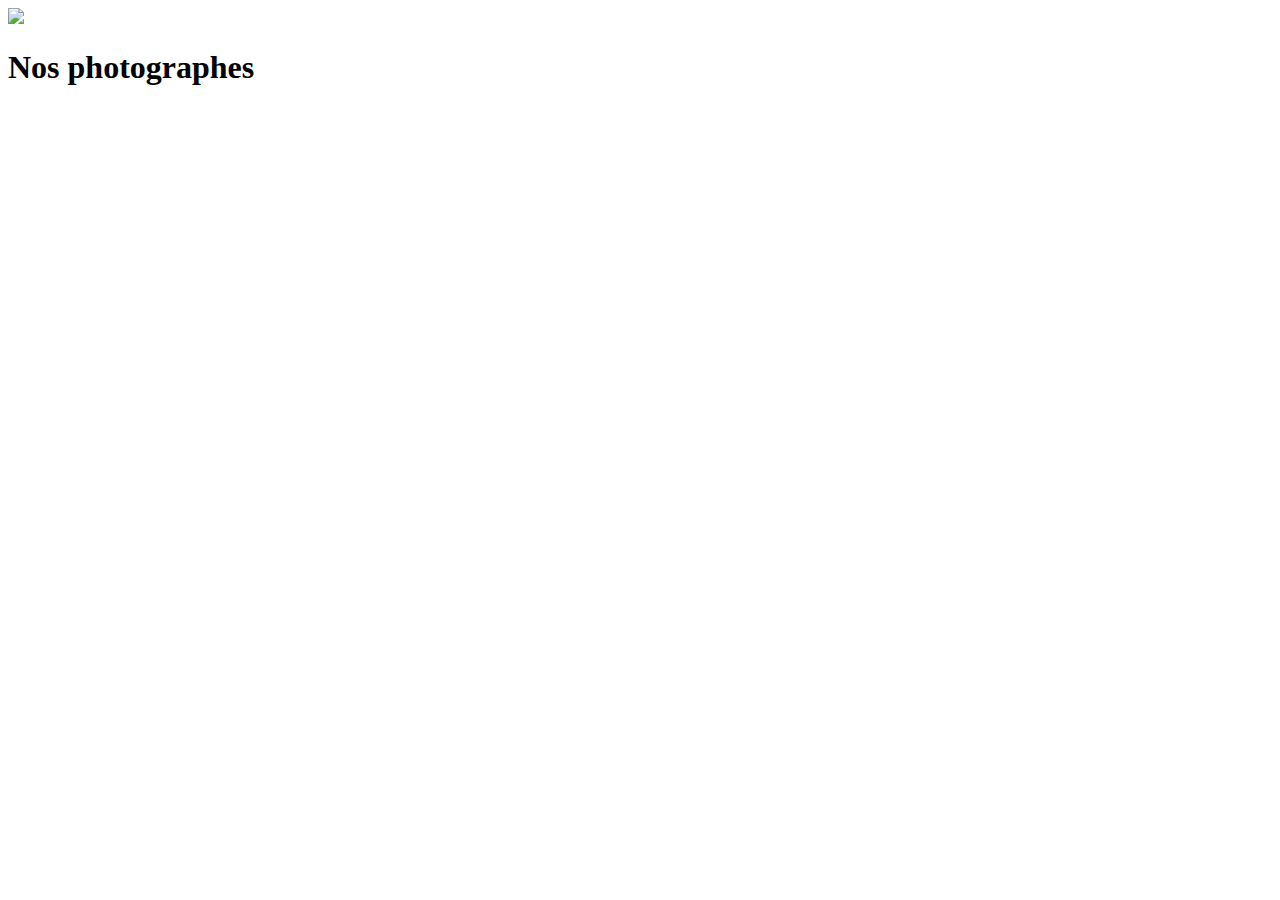
==== index.html @ 462b1a5c "ajout du fichier api et modification du nom du dossier photographe" ====
<!DOCTYPE html>
<html>
  <head>
    <link href="css/style.css" rel="stylesheet" type="text/css" />
    <meta charset="utf-8">
    <link rel="icon" type="image/png" href="assets/favicon.png">
    <link href="https://fonts.googleapis.com/css?family=DM+Sans&display=swap" rel="stylesheet">
    <title>Fisheye</title>
  </head>
  <body>
    <header>
        <img src="assets/images/logo.png" class="logo" />
        <h1>Nos photographes</h1>
    </header>
    <main id="main">
        <div class="photographer_section"></div>
    </main>
    <script src="scripts/factories/photographer.js"></script>
    <script src="scripts/pages/index.js"></script>
    <script src="scripts/utils/api.js"></script>
  </body>
</html>
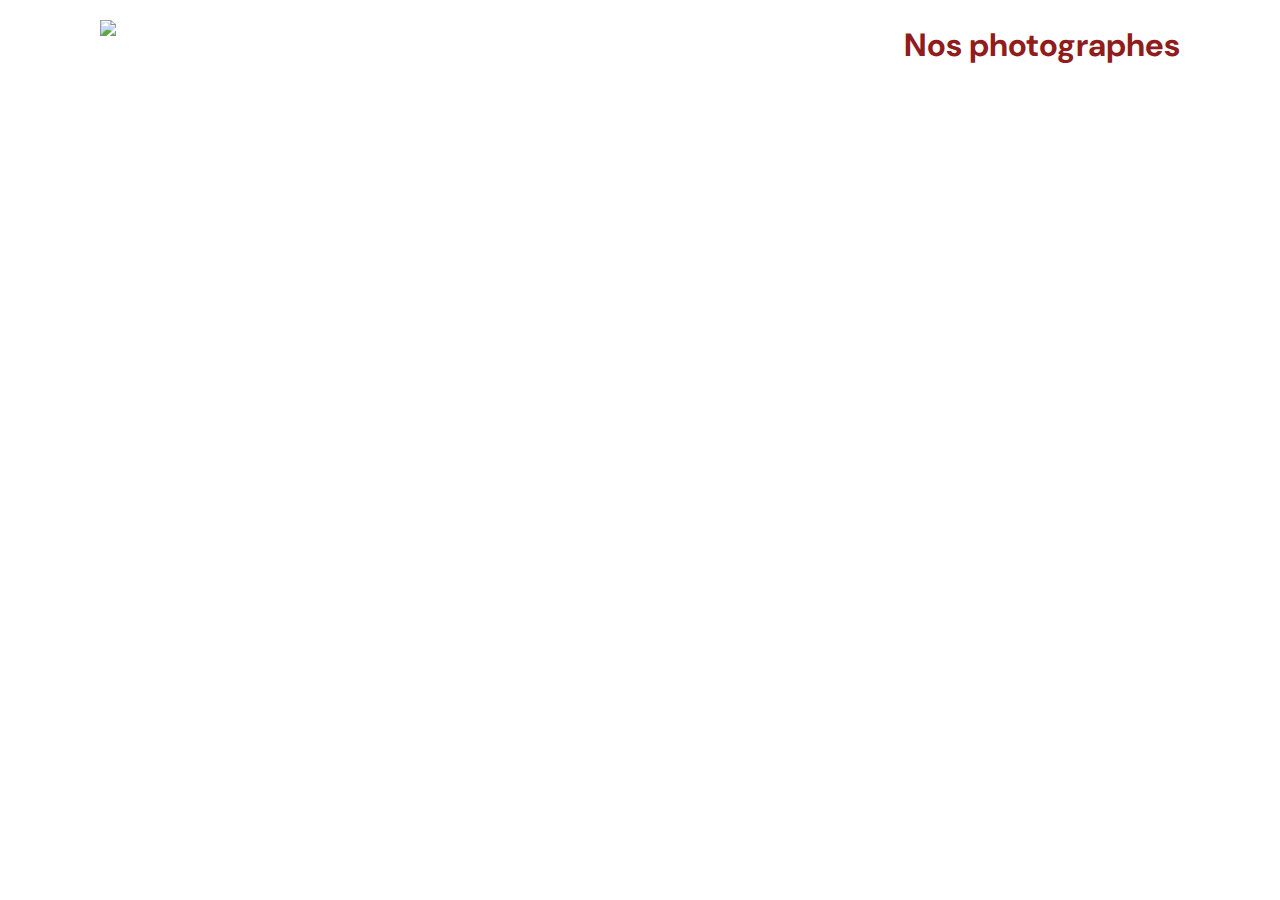
==== commit 45e192b2: "changement de la structure du code POO" ====
--- a/index.html
+++ b/index.html
@@ -1,6 +1,7 @@
 <!DOCTYPE html>
 <html>
   <head>
+    <link rel="stylesheet" href="/css/normalize.css">
     <link href="css/style.css" rel="stylesheet" type="text/css" />
     <meta charset="utf-8">
     <link rel="icon" type="image/png" href="assets/favicon.png">
@@ -15,8 +16,16 @@
     <main id="main">
         <div class="photographer_section"></div>
     </main>
-    <script src="scripts/factories/photographer.js"></script>
-    <script src="scripts/pages/index.js"></script>
-    <script src="scripts/utils/api.js"></script>
+    <!-- Models -->
+    <script src="/scripts/models/Photographer.js"></script>
+
+    <!-- Templates -->
+    <script src="/scripts/templets/PhotographerCard.js"></script>
+
+    <!-- Api -->
+    <script src="/scripts/api/Api.js"></script>
+
+    <!-- Entry point -->
+    <script src="/scripts/App.js"></script>  
   </body>
 </html>
--- a/css/style.css
+++ b/css/style.css
@@ -0,0 +1,69 @@
+@import url("photographer.css");
+
+body {
+    font-family: "DM Sans", sans-serif;
+    margin: 0;
+}
+p ,h2{
+    margin-block-start: 0;
+    margin-block-end: 0;
+}
+
+
+header {
+    display: flex;
+    flex-direction: row;
+    justify-content: space-between;
+    align-items: center;
+    height: 90px;
+}
+
+h1 {
+    color: #901C1C;
+    margin-right: 100px;
+}
+
+.logo {
+    height: 50px;
+    margin-left: 100px;
+}
+
+.photographer_section {
+    display: grid;
+    grid-template-columns: 1fr 1fr 1fr;
+    gap: 70px;
+    margin-top: 100px;
+}
+
+.photographer_section article{
+    margin-bottom: 40px;    
+}
+
+.photographer_section article a,.photographer_section article {
+    justify-self: center;
+    display: flex;
+    justify-content: center;
+    align-items: center;
+    flex-direction: column;
+    text-decoration: none;
+}
+
+.photographer_section article h2 {
+    color: #D3573C;
+    font-size: 36px;
+    text-align: center;
+    padding-top: 10px;
+    padding-bottom: 10px;
+}
+
+.photographer_section article p {
+    padding-top: 3px;
+    padding-bottom: 3px;
+}
+
+.photographer_section article img {
+    height: 200px;
+    width: 200px;
+    border-radius: 10em;
+    object-fit: cover;
+}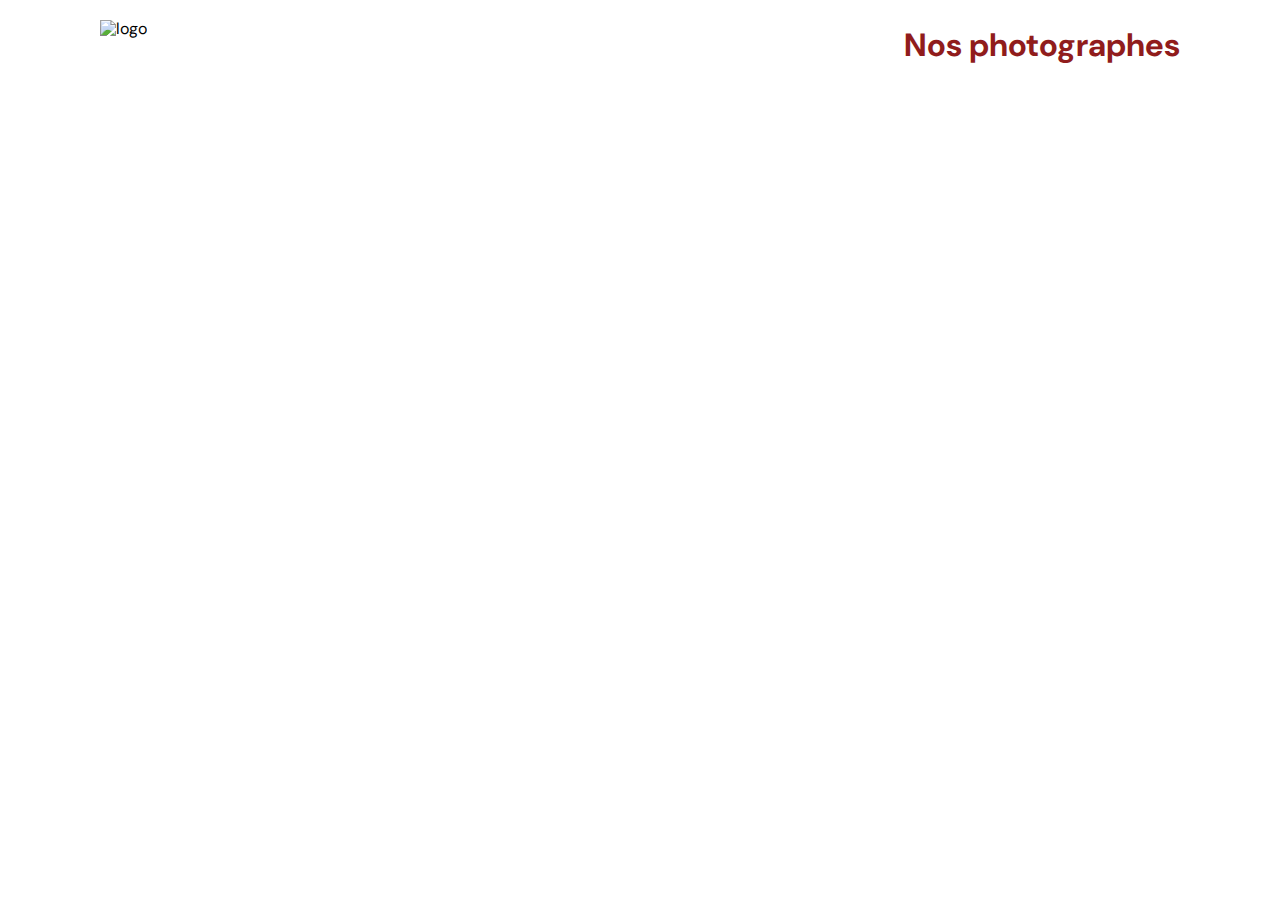
==== commit f5224da7: "pb de commit nouvelle branch au debut du projet" ====
--- a/index.html
+++ b/index.html
@@ -1,8 +1,8 @@
 <!DOCTYPE html>
-<html>
+<html lang="fr">
   <head>
     <link rel="stylesheet" href="/css/normalize.css">
-    <link href="css/style.css" rel="stylesheet" type="text/css" />
+    <link href="css/style.css" rel="stylesheet" type="text/css">
     <meta charset="utf-8">
     <link rel="icon" type="image/png" href="assets/favicon.png">
     <link href="https://fonts.googleapis.com/css?family=DM+Sans&display=swap" rel="stylesheet">
@@ -10,7 +10,7 @@
   </head>
   <body>
     <header>
-        <img src="assets/images/logo.png" class="logo" />
+        <img src="assets/images/logo.png" class="logo" alt="logo">
         <h1>Nos photographes</h1>
     </header>
     <main id="main">
@@ -26,6 +26,7 @@
     <script src="/scripts/api/Api.js"></script>
 
     <!-- Entry point -->
-    <script src="/scripts/App.js"></script>  
+    <script src="/scripts/app/App.js"></script>  
+    <script src="/scripts/app/AppIndex.js"></script>  
   </body>
 </html>
--- a/css/style.css
+++ b/css/style.css
@@ -4,7 +4,7 @@
     font-family: "DM Sans", sans-serif;
     margin: 0;
 }
-p ,h2{
+p ,h2,ul{
     margin-block-start: 0;
     margin-block-end: 0;
 }
